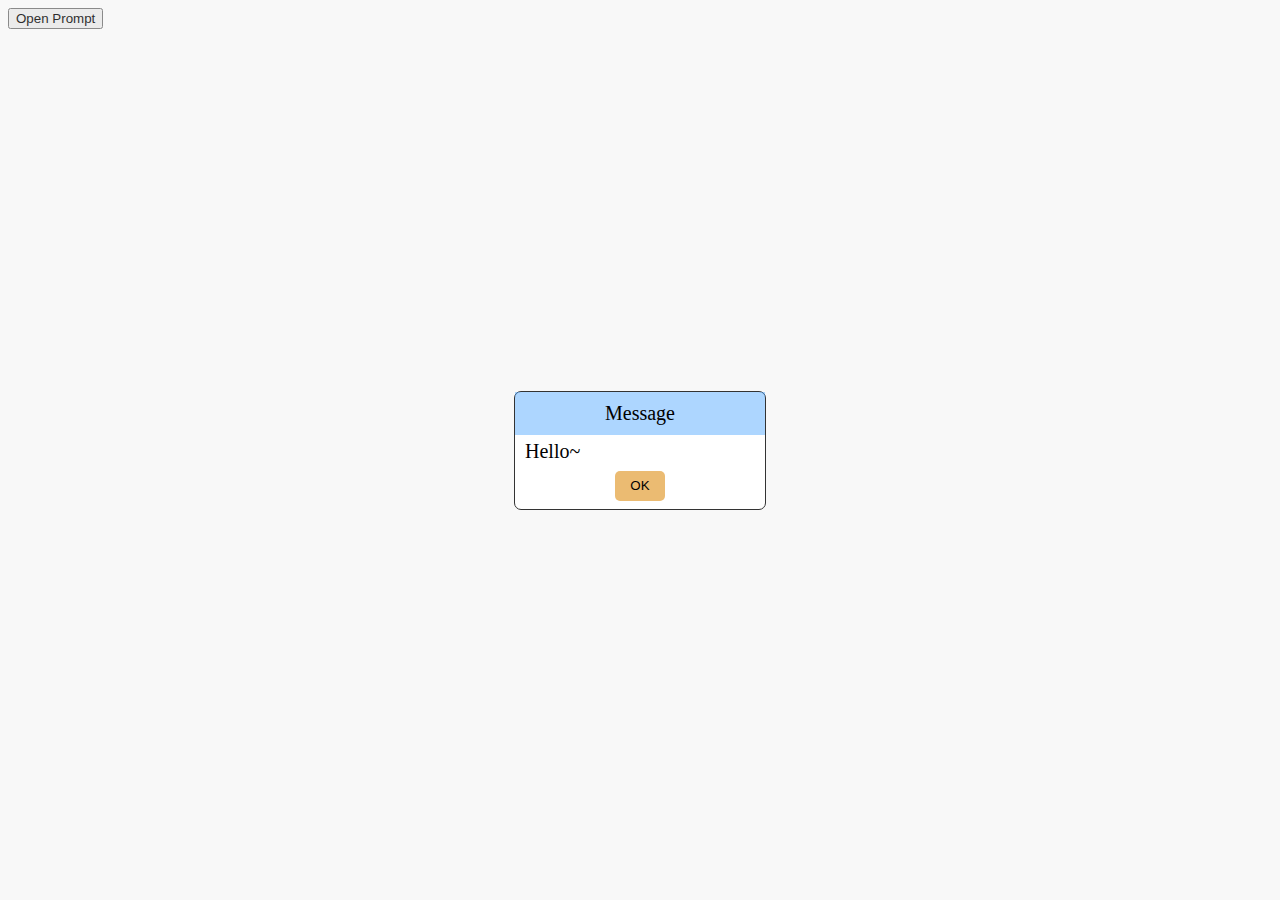
==== Alert/index.html @ c2e3db3f "alert" ====
<!DOCTYPE html>
<html lang="en">

<head>
    <meta charset="UTF-8">
    <meta name="viewport" content="width=device-width, initial-scale=1.0">
    <meta http-equiv="X-UA-Compatible" content="ie=edge">
    <title>Alert</title>
    <script src="alert.js"></script>
</head>

<body>

    <button id="prompt-button">Open Prompt</button>

    <script>
        var promptButton = document.getElementById('prompt-button');
        promptButton.addEventListener('click', function () {
            Alert.prompt('Please Input Value:', 0, {
                placeholder: '(Default Value: 0)'
            }).then(value => {
                Alert.showMessage(`You Input = ${value}`);
            });
        });

        Alert.showMessage('Hello~').then(() => {
            Alert.showMessage('You Closed.');
        });
    </script>
</body>

</html>
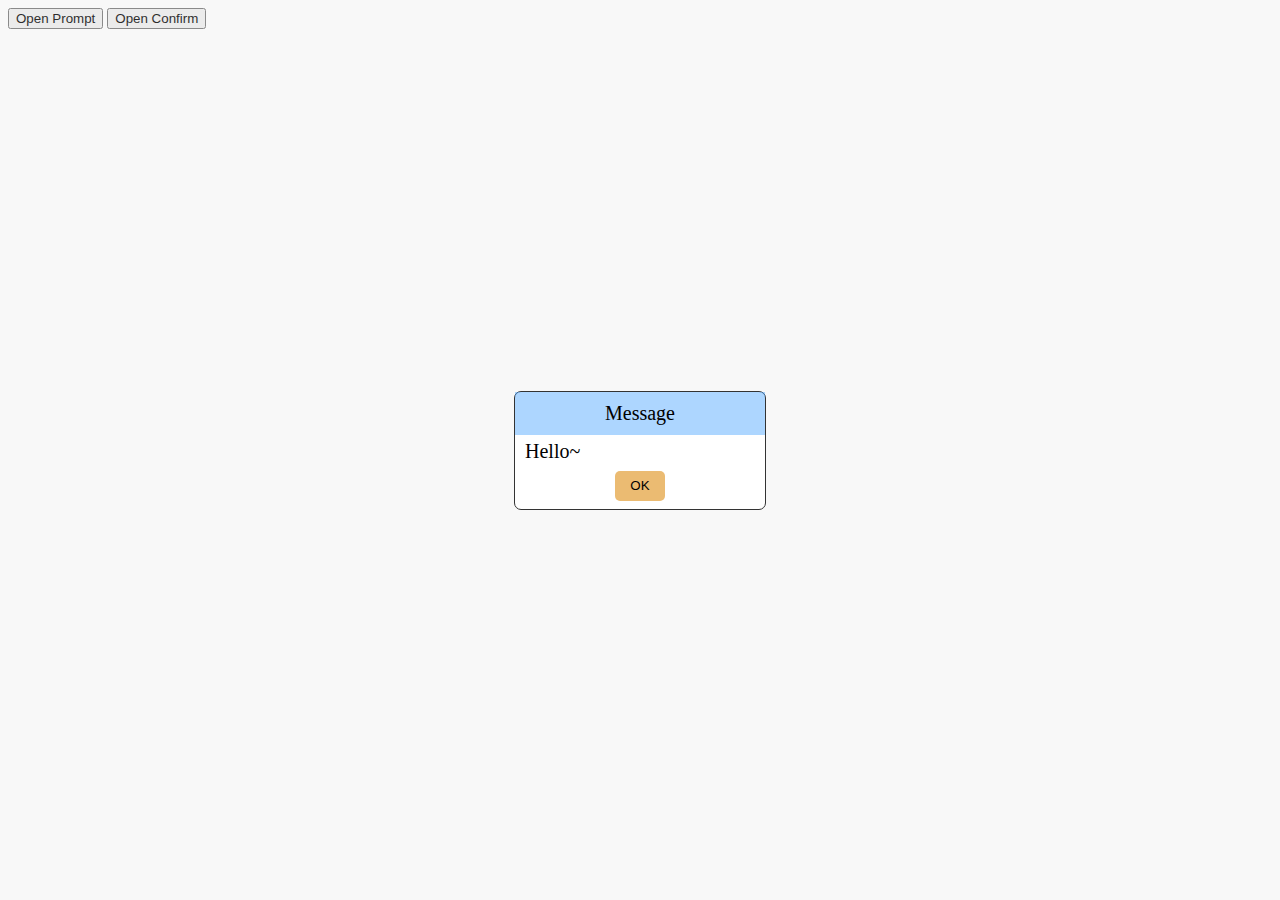
==== commit 00707629: "add confirm example" ====
--- a/Alert/index.html
+++ b/Alert/index.html
@@ -12,14 +12,22 @@
 <body>
 
     <button id="prompt-button">Open Prompt</button>
-
+    <button id="confirm-button">Open Confirm</button>
     <script>
         var promptButton = document.getElementById('prompt-button');
+        var confirmButton = document.getElementById('confirm-button');
+
         promptButton.addEventListener('click', function () {
             Alert.prompt('Please Input Value:', 0, {
                 placeholder: '(Default Value: 0)'
             }).then(value => {
                 Alert.showMessage(`You Input = ${value}`);
+            });
+        });
+
+        confirmButton.addEventListener('click', function () {
+            Alert.confirm('Yes Or No?').then(res => {
+                Alert.showMessage(`You Click ${res? 'Yes': 'No'}`);
             });
         });
 
